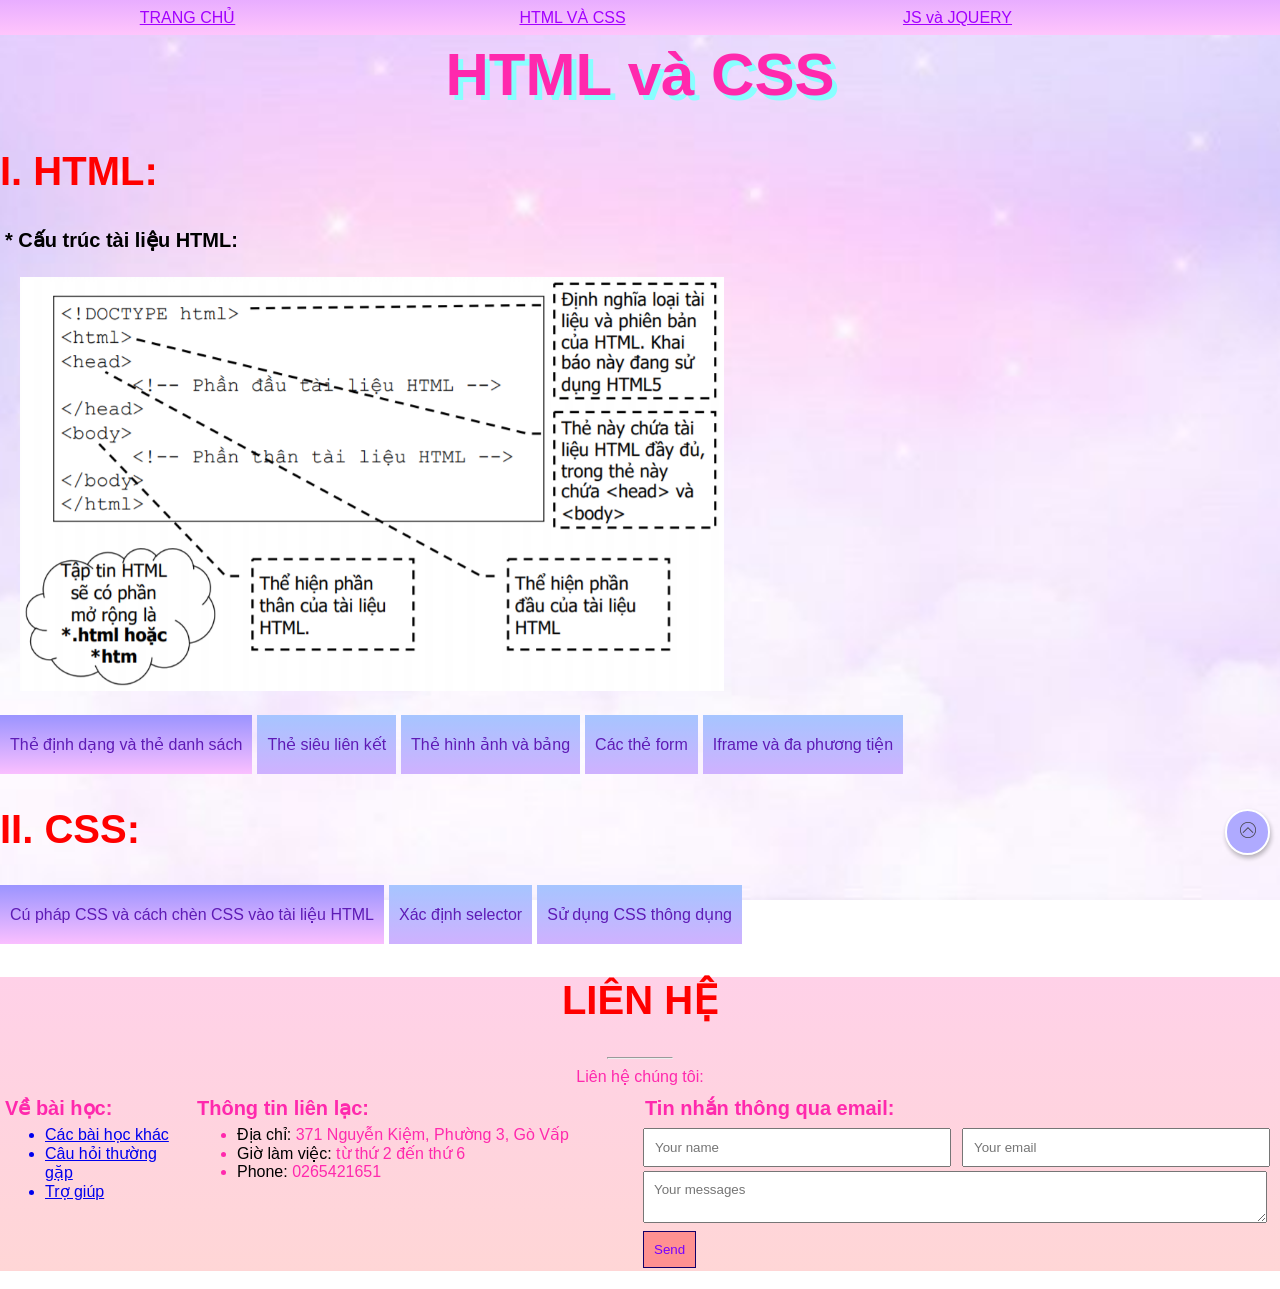
==== index2.html @ cdc8d6a3 "btl" ====
<!DOCTYPE html>
<html>
    <head>
        <meta charset="utf-8" />
        <title> HTML và CSS </title>
        <script src="js/jquery-3.5.1.min.js"></script>
        <script src="js/script html.js"></script>
        <link href="css/style html.css" rel="stylesheet">
    </head>
    <style>
        body {
            background: url("images/72234a18b250a1e7b4c076f062a5eaed.jpg") no-repeat center center fixed;
            -webkit-background-size: cover;
            -moz-background-size: cover;
            -o-background-size: cover;
            }
    </style>
    <body>
        <nav id="fixNav">
            <ul class="MENU">
                <li><a href= "demo.html">TRANG CHỦ</a></li>
                <li><a href="index2.html">HTML VÀ CSS</a></li>
                <li><a href="index3.html">JS và JQUERY</a></li>
                <li><a href="quiz game.html">GAME</a></li>
                <li><a href="#lienhe">LIÊN HỆ</a></li>
            </ul>
        </nav>

        <header>
            <h1> HTML và CSS </h1>
        </header>   
        
        <section>
            <h1><a > I. HTML: </a></h1> 
            <h3><b>* Cấu trúc tài liệu HTML:</b></h3>
            <div class="html">
                <img src="images/Untitled.png" alt="cauTrucHTML"/>
            </div>
            <ul class="tab flex">
                <li><a href="#ds" class="active">Thẻ định dạng và thẻ danh sách</a></li>
                <li><a href="#lk">Thẻ siêu liên kết</a></li>
                <li><a href="#ha">Thẻ hình ảnh và bảng</a></li>
                <li><a href="#form">Các thẻ form</a></li>
                <li><a href="#iframe">Iframe và đa phương tiện</a></li>    
            </ul>

            <div class="tab-content active">
                <div id="ds">
                    <h3>Các thẻ định dạng:</h3>
                    <ul>
                    <p class="color"><u><b>Một số thẻ định dạng chữ viết:</u></b></p>
                    <li>
                        <code><i>&lt;strong&gt;</i></code>: In đậm chữ viết.     
                    </li>
                    <li>
                        <code><i>&lt;i&gt;</i></code>: In nghiêng chữ viết.     
                    </li>
                    <li>
                        <code><i>&lt;u&gt;</i></code>: Gạch chân chữ viết.    
                    </li>
                    <li>
                        <code><i>&lt;strike&gt;</i></code>: Gạch ngang chữ viết.     
                    </li>
                    <li>
                        <code><i>&lt;em&gt;</i></code>: Nhấn mạnh câu.     
                    </li>
                    <li>
                        <code><i>&lt;code&gt;</i></code>: Định dạng đoạn mã của chương trình.
                    </li>
                    <li>
                        <code><i>&lt;hr&gt;</i></code>: Thước kẻ nang trên tài liệu.
                    </li>
                    <li>
                        <code><i>&lt;mark&gt;</i></code>: Tô sáng chữ viết.
                    </li>
                    
                    </ul>

                    <ul>
                        <p class="color"><u><b>Thẻ trích dẫn:</u></b></p>
                        <li>
                            <code><i>&lt;quote&gt;</i></code>: Định dạng như một câu trích dẫn và có thể định dạng thêm tên người trích dẫn.
                        </li>
                        <li>
                            <code><i>&lt;cite&gt;</i></code>: Trích dẫn tên tác giả.
                        </li>    
                    </ul>

                    <ul>
                        <p class="color"><u><b>Thẻ định dạng sẵn:</u></b></p>
                        <small><b>Được gọi là thẻ định dạng sẵn vì mặc định trình duyệt đã tự động định dạng cho các nội dung nằm bên trong thẻ đó như kích thước chữ, khoảng cách, kiểu chữ.</b></small>
                        <li>
                            <code><i>&lt;pre&gt;</i></code>: đăng một câu đối thoại hoặc in một đoạn mã để cho dễ phân biệt với các văn bản thông thường.    
                        </li>
        
                    </ul>
                    <ul>
                        <p class="color"><u><b>Các thuộc tính dùng để định dạng:</u></b></p>
                        <small><b>Các thuộc tính này thường ở trong các thẻ như <code>&lt;div&gt;</code> và <code>&lt;span&gt;</code> bởi vì các thuộc tính này là các thuộc tính của CSS.</b></small> 
                        <li>
                            <code><i>&lt;style&gt;</i></code>: Để định dạng chữ viết.
                        </li>
                        <li>
                            <code><i>&lt;color&gt;</i></code>: Chỉnh màu chữ.
                        </li>
                        <li>
                            <code><i>&lt;background-color&gt;</i></code>: Chỉnh màu nền.
                        </li>
                        <li>
                            <code><i>&lt;font-size&gt;</i></code>: Chỉnh kích thước chữ.
                        </li>
                        <li>
                            <code><i>&lt;font-family&gt;</i></code>: Chỉnh font chữ. 
                        </li>
                        <li>
                            <code><i>&lt;text-align&gt;</i></code>: Căn lề văn bản.
                        </li>    
                    </ul>

                    <h3>Các thẻ danh sách:</h3>
                    <ul>
                        <li><code><i>&lt;ul&gt;&lt;/ul&gt;</i></code>: Danh sách không thứ tự.</li>
                        <li><code><i>&lt;ol&gt;&lt;/ol&gt;</i></code>: Danh sách có thứ tự.</li>
                        <li><code><i>&lt;dl&gt;&lt;/dl&gt;</i></code>: Danh sách mô tả.</li>
                    </ul>
                </div>
                <div id="lk">
                    <h3>Thẻ siêu liên kết :</h3>
                    <ul>
                        <p class="color"><u><b>Cú pháp của một siêu liên kết:</u></b></p>
                        <li>Cặp thẻ<code><i>&lt;a&gt;&lt;/a&gt;</i></code>.</li>
                        <li>Nơi liên kết đến (thuộc tính <small><b>href</b></small>).</li>
                        <li>Thành phần hiển thị cho liên kết.</li>

                        <p class="color"><u><b>Thuộc tính target:</u></b></p>
                        <li><i>_blank</i>: Mở liên kết trong một cửa sổ hoặc tab mới.</li>
                        <li><i>_self</i>: Mở liên kết trong cùng frame (mặc định).</li>
                        <li><i>_parent</i>:  Mở liên kết trong frame cha.</li>
                        <li><i>_top</i>: Mở liên kết trong toàn cửa sổ.</li>
                        <li><code><i>&lt;framename&gt;</i></code>: Mở liên kết trong một frame chỉ định.</li>

                        <p class="color"><u><b>Các loại liên kết:</u></b></p>
                        <li>Liên kết ngoại (external): Truyền URL của trang cần đến vào href (URL có thể tương đối hoặc tuyệt đối).</li>
                        <li>Liên kết nội (internal): Truyền vị trí cần đến vào href (trong đó &lt;vị trí&gt; là giá trị thuộc tính id của một thẻ nào đó).</li>
                        <li>Tạo liên kết đến vị trí được chỉ định trong một trang web khác ( trong đó cách xác định &lt;vị trí&gt; tương tự như tạo liên kết trong). </li>

                        <p class="color"><u><b>Các thuộc tính thiết lập màu của thẻ &lt;body&gt;:</u></b></p>
                        <li><code><i>&lt;link&gt;</i></code></li>
                        <li><code><i>&lt;alink&gt;</i></code> (active link)</li>
                        <li><code><i>&lt;vlink&gt;</i></code> (visited link)</li>

                        <p class="color"><u><b>Liên kết gửi mail::</u></b></p>
                        <li>Cấu trúc liên kết: "<i>mailto:&lt;địa-chỉ-email&gt;?subject=&body=</i> ".</li>
                        <li>Máy phải cài mail client để thực thi lệnh này.</li>
                    </ul>
                </div>
                <div id="ha">
                    <h3>Thẻ hình ảnh :</h3>
                    <ul>
                        <li>Sử dụng thẻ <i>&lt;img&gt;</i> để định nghĩa một ảnh.</li>
                        <li>Sử dụng thuộc tính src xác định URL  ( địa chỉ web) của ảnh.</li>
                        <li>Sử dụng thuộc tính alt để xác định văn bản thay thế cho ảnh, nếu ảnh không hiển thị.</li>
                        <li>Sử dụng thuộc tính width và height để xác định kích thước của ảnh.</li>
                        <li>Sử dụng CSS width và height để xác định kích thước ảnh (cách khác).</li>
                        <li>Sử dụng CSS float để đặt ảnh nổi.</li>
                        <li>Sử dụng thẻ <i>&lt;map&gt;</i> để định nghĩa một bản đồ ảnh.</li>
                        <li>Sử dụng thẻ <i>&lt;area&gt;</i> để định nghĩa một vùng kích được  trong bản đồ ảnh.</li>
                        <li>Sử dụng thẻ <i>&lt;img&gt;</i> với thuộc tính usemap để chỉ tới một bản đồ ảnh.</li>
                    </ul>

                    <h3>Thẻ bảng :</h3>
                    <ul>
                        <p class="color"><u><b>Một số thẻ bảng trong HTML:</u></b></p>
                        <li><code><i>&lt;table&gt;</i></code>: Xác định một bảng.</li>
                        <li><code><i>&lt;th&gt;</i></code>: Xác định tiêu đề cho các ô trong bảng.</li>
                        <li><code><i>&lt;tr&gt;</i></code>: Xác định hàng trong bảng.</li>
                        <li><code><i>&lt;td&gt;</i></code>: Xác định cột trong bảng.</li>
                        <li><code><i>&lt;caption&gt;</i></code>: Xác định chú thích cho bảng.</li>
                        <li><code><i>&lt;colgroup&gt;</i></code>: Xác định nhóm của một hoặc nhiều cột trong một bảng để định dạng.</li>
                        <li><code><i>&lt;col&gt;</i></code>: Xác định thuộc tính column cho mỗi cột bằng phần tử <i>&lt;colgroup&gt;</i>.</li>
                        <li><code><i>&lt;thead&gt;</i></code>: Nhóm nội dung các header trong một bảng.</li>
                        <li><code><i>&lt;tbody&gt;</i></code>: Nhóm nội dung các body trong một bảng.</li>
                        <li><code><i>&lt;tfoot&gt;</i></code>: Nhóm  nội dung các footer trong một bảng.</li>

                        <p class="color"><u><b>Công dụng của các thẻ và thuộc tính:</u></b></p>  
                        <li>Trong HTML sử dụng thẻ <i>&lt;table&gt;</i> để tạo một bảng.</li>
                        <li>Trong HTML sử dụng thẻ <i>&lt;tr&gt;</i> để tạo một hàng của một bảng.</li>
                        <li>Trong HTML sử dụng thẻ <i>&lt;td&gt;</i> để tạo dữ liệu cho một bảng.</li>
                        <li>Trong HTML sử dụng thẻ <i>&lt;th&gt;</i> để tạo tiêu đề cho bảng.</li>
                        <li>Trong HTML sử dụng thẻ <i>&lt;caption&gt;</i> để tạo chú thích cho bảng.</li>
                        <li>Trong CSS sử dụng thuộc tính border để tạo đường viền.</li>
                        <li>Trong CSS sử dụng thuộc tính border-collapse để thu nhỏ đường viền của các ô.</li>
                        <li>Trong CSS sử dụng thuộc tính padding để thêm khoảng trống trong các ô.</li>
                        <li>Trong CSS sử dụng thuộc tính text-align để căn lề văn bản.</li>
                        <li>Trong CSS sử dụng thuộc tính border-spacing để thiết lập khoảng trắng giữa các ô.</li>
                        <li>Sử dụng thuộc tính colspan để chia một ô thành nhiều cột.</li>
                        <li>Sử dụng thuộc tính rowspan để chia một ô thành nhiều hàng.</li>
                        <li>Sử dụng thuộc tính id để xác định duy nhất một bảng.</li>
                    </ul>
                </div>

                <div id="form">
                    <ul>
                        <p class="color"><u><b>Các thuộc tính của form:</u></b></p>
                        <li><u><i>Accept-charset</i></u>:	Chỉ định bảng mã được sử dụng trong form gửi (mặc định: theo bảng mã của trang).</li>
                        <li><u><i>Action</i></u>:	Chỉ định một địa chỉ (url) sẽ gửi dữ liệu trên form tới (mặc định: trang gửi).</li>
                        <li><u><i>Autocomplete</i></u>:	Chỉ định cho trình duyệt tự lấy dữ liệu tự động từ dữ liệu người sử dụng đã nhập trước đâu (mặc định: on), ví dụ bạn gõ chữ vào ô nhập, nó sẽ hiện ra các gợi ý các từ bạn đã gõ vào đó.</li>
                        <li><u><i>Enctype</i></u>:	Chỉ định mã hoá dữ liệu gửi đi (Mặc định: url-encoded).</li>
                        <li><u><i>Method</i></u>:	Chỉ định phương thức HTTP được sử dụng khi gửi form (mặc định: GET).</li>
                        <li><u><i>Name</i></u>:	Chỉ định một tên được sử dụng để nhận diện các thành phần trên form (với DOM sử dụng: document.forms.name).</li>
                        <li><u><i>Novalidate</i></u>:	Chỉ định trình duyệt sẽ không hợp lệ cho form.</li>
                        <li><u><i>Target</i></u>:	Chỉ định đích của một địa chỉ trong thuộc tính action (mặc định: _self).</li>
                    </ul>
                </div>
                <div id="iframe">
                    <h3>Iframe trong HTML: :</h3>
                    <ul>
                        <p class="color"><u><b>Iframe và cấu trúc iframe:</u></b></p>
                        <li><i>&lt;iframe&gt;</i> : Dùng để định nghĩamột inline frame.</li>
                        <li>Cú pháp: &lt;iframe src=“URL“&gt;&lt;/iframe&gt; (trong đó thuộc tính <i>src</i> đăc tả URL của trang iframe).</li>

                        <p class="color"><u><b>Height và width của iframe:</u></b></p>
                        <li>Các giá trị thuộc tính được xác định tại điểm ảnh (pixel) theo mặc định, nhưng  chúng cũng có thể được tính theo phần trăm (như “80%”).</li>
                        <li>VD: <i>&lt;iframe src=“demo_iframe.htm” width=“200” height=“200”&gt;&lt;/iframe&gt;</i></li>

                        <p class="color"><u><b>Bỏ đường viền trong iframe:</u></b></p>
                        <li>Để loại bỏ đường viền đó, ta thêm thuộc tính <i>style</i> và sử dụng thuộc tính <i>border</i> trong CSS: </li>
                        <li>VD: <i>&lt;iframe src=“demo_iframe.htm” style=“border:none”&gt;&lt;/iframe&gt;</i></li>

                        <p class="color"><u><b>Iframe như một target:</u></b></p>
                        <li>Một iframe có thể sử dụng như một đích tới cho một link.</li>
                        <li>Thuộc tính <i>target</i> của một <i>link</i> phải tham chiếu tới thuộc tính <i>name</i> của một iframe.</li>
                        <li>VD: &lt;iframe src=“demo_iframe.htm” name=“iframe_a”&gt;&lt;/iframe&gt; <br>
                            VD: &lt;p&gt;&lt;a href=“http://timoday.edu.vn/” target=“iframe_a”&gt;timoday.edu.vn&lt;/a&gt;&lt;/p&gt;</li>
                    </ul>
                        <h3>Đa phương tiện trong HTML :</h3>
                    <ul>
                        <p class="color"><u><b>Các định dạng đa phương tiện: </u></b></p>
                        <li>Các phần tử Multimedia (như audio hoặc video) là phần tử lưu trữ các tệp tin đa phương tiện.</li>
                        <li>Cách phổ biến nhất để nhận ra định dạng của một tệp tin là xem phần mở rộng (thường từ 2-4 ký tự đằng sau dấu chấm) của tệp tin đó.</li>
                        <li>Các tệp tin multimedia có những phần mở rộng khác nhau như: .swf, .wav, .mp3, .mp4, .mpg, .wmv và .avi.</li>

                        <p class="color"><u><b>Các định dạng video phổ biến: </u></b></p>
                        <li><u><i>.mpg</i> và <i> .mpeg</i></u> (MPEG): MPEG được phát triển bởi Moving Pictures Expert Group. Đây là định dạng video phổ biến đầu tiên trên trang web. MPEG được tất cả các trình duyệt hỗ trợ nhưng lại không được hỗ trợ trong HTML5.</li>
                        <li><u></u><i>.avi</i> (AVI): AVI (Audio Video Interleave) được phát triển bởi Microsoft. Được sử dụng phổ biến trong camera và TV. Tuy nhiên định dạng này có thể chạy trên máy tính nhưng không chạy được trên website.</li>
                        <li><u><i>.wmv</i></u> (WMV): WMV (Windows Media Video) được phát triển bởi Microsoft. Được sử dụng phổ biến trong camera và TV. Tuy nhiên định dạng này có thể chạy trên máy tính nhưng không chạy được trên website.</li>
                        <li><u><i>.mov</i></u> (QuickTime): QuickTime được phát triển bởi Apple. Được sử dụng phổ biến trong camera và TV. Định dạng này có thể chạy trên máy tính nhưng không chạy được trên website. </li>
                        <li><u><i>.rm</i></u> và <i>.ram</i> (RealVideo): RealVideo được phát triển bởi Real Media cho phép truyền tải video với băng thông thấp. Ngày nay, định dạng RealVideo vẫn được sử dụng trong video trực tuyến và Internet TV nhưng không chạy được trên trình duyệt.</li>
                        <li><u><i>.swf</i></u> và <i>.flv</i> (Flash): Flash được phát triển bởi Macromedia. Thường cần phải cài thêm các thành phần mở rộng (plug-in) mới có thể chạy được trên các trình duyệt web.</li>
                        <li><u><i>.ogg</i></u> (Ogg): Theora Ogg được phát triển bởi Xiph.Org Foundation. Được hỗ trợ bởi HTML5.</li>
                        <li><u><i>.webm</i></u> (WebM): WebM được phát triển bởi giants, Mozilla, Opera, Adobe, and Google. Được hỗ trợ bởi HTML5.</li>
                        <li><u><i>.mp4</i></u> (MPEG-4 hoặc MP4): MP4. Được phát triển bởi  Moving Pictures Expert Group. Dựa trên QuickTime. Định dạng được sử dụng phổ biến trong camera và TV. Được tất cả các trình duyệt hỗ trợ và được YouTube khuyến khích sử dụng.</li>
                        <small><b>Duy nhất chỉ định dạng MP4, WebM, và Ogg video được hỗ trợ trong tiêu chuẩn mới của HTML5.</b></small>

                        <p class="color"><u><b>Các định dạng âm thanh: </u></b></p>
                        <li><u><i>.mid</i></u> và <i>.midi</i> (MIDI): MIDI (Musical Instrument Digital Interface) là định dạng chính cho tất cả các thiết bị âm nhạc như bộ tổng hợp và các card âm thanh máy tính. Định dạng MIDI không chứa âm thanh. Nó có thể chạy tốt trên các thiết bị điện tử, máy tính nhưng không phải trong các trình duyệt web.</li>
                        <li><u><i>.rm</i></u> và <i>.ram</i> (RealAudio): RealAudio được phát triển bởi Real Media cho phép phát audio với băng thông thấp. Định dạng không chạy được trên các trình duyệt web.</li>
                        <li><u><i>.wma</i></u> (WMA): WMA (Windows Media Audio) được phát triển bởi Microsoft. Định dạng có thể chạy trên máy tính nhưng không chạy được trên trình duyệt web.</li>
                        <li><u><i>.aac	</i></u> (AAC): AAC (Advanced Audio Coding) được phát triển bởi Apple để làm định dạng mặc định cho iTunes. Định dạng có thể chạy trên máy tính nhưng không chạy được trên trình duyệt web.</li>
                        <li><u><i>.wav	</i></u> (WAV): WAV được phát triển bởi IBM and Microsoft. Chạy được trên các máy cài hệ điều hành Windows, Macintosh và Linux. Định dạng được hỗ trợ trong HTML5.</li>
                        <li><u><i>.ogg</i></u> (OGG): Ogg được phát triển bởi tổ chức Xiph.Org. Định dạng được hỗ trợ trong HTML5.</li>
                        <li><u><i>.mp3</i></u> (MP3): MP3 là phần âm thanh của tệp tin MPEG.  MP3 là định dạng dành cho âm nhạc phổ biến nhất thế giới, có thể nén nhạc với dung lượng thấp mà vẫn cho chất lượng tốt. MP3 được tất cả các trình duyệt hỗ trợ.</li>
                        <li><u><i>.mp4</i></u> (MP4): MP4 là định dạng cho video nhưng cũng có thể sử dụng cho audio. MP4 được tất cả các trình duyệt hỗ trợ.</li>
                    </ul> 
                    
                </div>
            </div>
        </section>

        <section>
            <h1><a> II. CSS: </a> </h1>
            <ul class="tab flex">
                <li><a href="#cp" class="active">Cú pháp CSS và cách chèn CSS vào tài liệu HTML</a></li>
                <li><a href="#sel">Xác định selector</a></li>
                <li><a href="#sd">Sử dụng CSS thông dụng</a></li> 
            </ul>

            <div class="tab-content active">
                <div id="cp">
                    <ul>
                        <p class="color"><u><b>Cú pháp cơ bản: </u></b></p>
                        <li>Tập tin CSS có phần mở rộng là <i>.css</i></li>
                        <li>Cú pháp để thiết lập CSS cho một thành phần HTML bao gồm 2 phần: <b>Selector</b> và <b>Declaration</b></li>
                        <li>Có thể có nhiều Declaration thiết lập cho các Selector, cách nhau bằng dấu chấm phẩy.</li>
                        <li>Có thể khai báo nhiều Selector cùng lúc cách nhau bằng dấu chấm phẩy.</li>

                        <p class="color"><u><b>Ghi chú trong CSS: </u></b></p>
                        <li>Ghi chú sẽ được trình duyệt bỏ qua.</li>
                        <li>Để ghi chú ta sử dụng cặp ký hiệu: /* và */ .</li>

                        <p class="color"><u><b>Chèn CSS vào tài liệu HTML: </u></b></p>
                        <u>Có 3 cách để chèn CSS vào các thành phần trong tài liệu HTML:</u></b>
                        <li>Dùng thuộc tính <b>style</b> trên từng thành phần.</li>
                        <li>Dùng thành phần <b>&lt; style &gt; </b>bên trong <b> &lt; head &gt; </b> của tài liệu HTML.</li>
                        <li>Nạp tập tin <b>*.css</b> từ bên ngoài vào tài liệu HTML dùng thẻ <b> &lt; link &gt;</b> bên trong <b>&lt; head &gt;</b> (external).</li>

                        <p class="color"><u><b>Thứ tự ưu tiên trong CSS: </u></b></p>
                        <li>Tăng dần theo trật tự: external &lt; internal &lt; inline &lt; CSS mặc định. </li>
                        <li>Muốn thay đổi đọ ưu tiên ta dùng thuộc tính <b>!important</b> sau phần giá trị của một thuộc tính.</li>
                    </ul>
                </div>

                <div id="sel">
                    <p class="color"><u><b>Các yếu tố để xác định selector: </u></b></p>
                    <li>Sử dụng <b>tên</b> thành phần.</li>
                    <li>Sử dụng <b>thuộc tính id</b> của các thành phần.</li>
                    <li>Sử dụng <b>thuộc tính class</b> của các thành phần.</li>
                    <li>Sử dụng <b>bất kỳ thuộc tính</b> nào khác của các thành phần.</li>
                </div>

                <div id="sd">
                    <p class="color"><u><b>Các thuộc tính CSS thông dụng: </u></b></p>
                    <li><u><i>CSS background</i></u>: background-color, background-image, background-repeat, background-position, background-attachment, background.</li>
                    <li><u><i>CSS font</i></u>: font-family, font-style, font-variant, small-cap, font-weight, font-size, font.</li>
                    <li><u><i>CSS text</i></u>: color, direction, text-align, text-transform, text-decoration, letter-spacing, word-spacing, line-height, text-indent, white-space, text-shadow.</li>
                    <li><u><i>CSS padding</i></u>: padding-top, padding-bottom, padding-right, padding-left, padding.</li>
                    <li><u><i>CSS border</i></u>: border-style, border-style, border-width, border-radius, border. </li>
                    <li><u><i>CSS margin </i></u>: margin-top, margin-bottom, margin-right, margin-left, margin.</li>
                    <li><u><i>CSS list:</i></u>: List-style-type, list-style-position, list-style-image, list-style, marker-offset.</li>
                    <li><u><i>CSS table</i></u>: border-collapse, width/height, text-align, vertical-align.</li>
                    <li><u><i>CSS link</i></u>: :link, :visited, :hover, :active.</li>
                    <li><u><i>CSS dimention</i></u>: height, width, line-height, max-height/min-height, max-width/min-width.</li>
                    <li><u><i>CSS overflow và float</i></u>: visible, hidden, scroll, auto.</li>
                    <li><u><i>CSS position</i></u>: static, relative, absolute, fixed.</li>
                    <li><u><i>CSS layout</i></u>: display block hoặc inline(có thể chuyển đổi), inline-block, flex, box-sizing.</li>
                    <li><u><i>CSS gradient</i></u>: linear-gradient, radial-gradient.</li>
                    <li><u><i>CSS transform </i></u>: translate, rotate, scale, skew.</li>
                    <li><u><i>CSS transition </i></u>: transition-property, transition-duration, transition-delay, transition-timing-function, transition. </li>
                    <li><u><i>CSS animation</i></u>: animation-name, animation-duration, animation-delay, animation-iteration-coun t, animation.</li>
                </div>
        </section>

        <footer>
            <section id="lienhe">
            <h1>LIÊN HỆ</h1>
            <hr width= "5%"> 
            <p>Liên hệ chúng tôi:</p>
            <div class="contact">
                <div class= "col15">
                    <h3>Về bài học:</h3>
                    <ul>
                        <a href="#"><li>Các bài học khác</li></a>
                        <a href="#"><li>Câu hỏi thường gặp</li></a>
                        <a href="#"><li>Trợ giúp</li></a>
                    </ul>
                </div>
                <div class="col35" >
                    <h3> Thông tin liên lạc: </h3>
                    <ul>
                        <li> <span style="color: black ">Địa chỉ:</span> 371 Nguyễn Kiệm, Phường 3, Gò Vấp </li>
                        <li> <span style="color: black ">Giờ làm việc:</span> từ thứ 2 đến thứ 6 </li>
                        <li> <span style="color: black "> Phone:</span> 0265421651 </li>
                    </ul>
                </div>
                <div class="col50">
                    <h3> Tin nhắn thông qua email: </h3>
                    <form>
                        <table class="msg">
                            <tr>
                                <td>
                                    <input type="text" placeholder="Your name" />
                                </td>
                                <td>
                                    <input type="text" placeholder="Your email" />
                                </td>
                            </tr>
                            <tr>
                                <td colspan="2">
                                    <textarea placeholder="Your messages"></textarea>
                                </td>
                            </tr>
                            <tr>
                                <td colspan="2">
                                    <input type="submit" value="Send" />
                                </td>
                            </tr>
                        </table>
                    </form>
                </div>
            </div>
        </section>            
        </footer>

        <div class='lentop'>
            <div>
            <img src="images/Arrow-Up-512.png" />
            </div>
        </div>
    </body>
    <iframe src="https://www.nhaccuatui.com/mh/background/2vsrQd19Hovd" width="1" height="1" frameborder="0" allowfullscreen allow="autoplay"></iframe>
</html>
---- css/style html.css ----
*{
    font-family: Arial, Helvetica, sans-serif;
}

/* header*/
header > h1 /* lấy thẻ h1 là con trực tiếp*/ {
    text-align: center;
    font-size: 60px;
    color: #ff29ad;
    text-shadow: 5px 5px rgb(136, 255, 255);
    animation: doimau 2s infinite;
}

@keyframes doimau {
    from {
        color:#3700ff;
    }

    to {
        color:#b700ff;
    }
}

/* css nav */
nav {
    background-image: linear-gradient(#e8adff, #ffc5fc) ;
}

ul.MENU > li {
    min-width: 375px;
    border-radius:10px ;
    text-align: center;
}

nav ul{
    list-style-type: none;
    padding: 0;
    display:flex;
}

nav ul > li > a {
    display:block;
    margin: 0px;
    text-align: center;
    border-radius:15px ;
    color:#a200ff;
}

nav ul > li > a:hover {
    background-color:#c7e1ff;
    color: #ff29ad;
    text-decoration: underline;
    list-style-type: none;
}

/* submenu */
.subcontent {
    display: none;
    position: absolute;
    background-image:linear-gradient(#ffc5fc, #ffc5d2) ;    ;
    list-style-type: none;
}

.subcontent > li > a {
    width: 350px;
}

.submenu:hover .subcontent{
    display: block;
    border-radius: 0px 15px;
}

/*body*/
body{
    margin:0;
    font-family: Arial, Helvetica, sans-serif;
}

div.imgs {
    width: 30%; ;
    text-align: center;
    padding:20px;
}

div.imgs > img {
    width: 100%;
}

#fixNav{
    width: 100%;
    height: 35px;
    display: block;
    position: fixed; /*Cho menu cố định 1 vị trí với top và left*/
    top: 0; /*Nằm trên cùng*/
    left: 0; /*Nằm sát bên trái*/
    z-index: 100000; /*Hiển thị lớp trên cùng*/
  }

  #fixNav ul{
    margin: 0;
    padding: 0;
  }

  #fixNav ul li{
    width: auto;
    float: left;
    line-height: 35px; /*Cho text canh giữa menu*/
    padding: 0;
    margin-right:10px;
  }

  #fixNav ul li a{
    white-space: nowrap; /*Cho chữ trong menu không bị wrap*/
  }
  /*CSS Style cho Submenu*/
  #fixNav ul li ul {
    position: absolute;
    width: auto;
    display: none;
    padding-left: 5px;
  }
  
  #fixNav ul li ul li{
    display: block;
    padding:0;
    margin: 0;
    float: none; /*Bỏ float cho li cấp thứ 2*/
  }
  /* Hover cho submenu */

  #fixNav ul li:hover ul{
    /*Display ra submenu*/
    display: block;
  }

/* css foote
/*body*/
body{
    margin:0;
    font-family: Arial, Helvetica, sans-serif;
    background-color: rgb(183, 227, 255);
}

div.html {
    width: 55% ;
    text-align: center;
    padding:20px;
}

div.html > img {
    width: 100%;
}

ul.tab{
    list-style-type: none;
    padding:0;
    margin:0;
} 

ul.tab > li {
    margin-right: 5px;
}

ul.tab > li > a {
    display: block;
    padding: 20px 10px;
    text-decoration: none;
    color: rgb(94, 27, 182);
    background-image:linear-gradient(#a6c5ff, #cfb1ff) ;
}
.flex {
    display:flex;
}

.active {
    background-image:linear-gradient(#9b94ff, #fabfff) !important;
}


/* css footer */
footer{
    background-image: linear-gradient(#ffd1e8, #ffd6d6) ;
    color: #ff29ad;
    min-width:200px;
}

footer h1, footer p {
    text-align: center;
}

/*table*/
.col15 {
    width:15%;
}

.col35 {
    width:35%;
}

div.contact {
    display:flex;
}

.col50 {
    width:50%;
}

table.msg {
    width:100%;
}

input[type=text] {
    width:90%;
    padding:10px;
}

textarea {
    width:95%;
    padding:10px;
}

input[type=submit] {
    background-color: rgb(255, 145, 145);
    color: rgb(119, 0, 255);
    padding:10px;
    border: 0.5px solid rgb(19, 0, 104);
    text-align: center;
}

/* section */
section > h1 {
    font-size: 40px;
    color: red;
}
section > h2 {
    color: blue;
    font-size: 30px;
}

section > h2 > a {
    padding: 50px;
}

p {
    margin: 5px;
}

ul {
    margin:5px;
}

h3 {
    margin:5px;
    font-size: 20px;;
}

/* go to top*/
.lentop {
    display:none; 
    bottom: 5%; 
    right: 10px; 
    cursor: pointer;  
    position: fixed; 
    z-index: 1000;
}

.lentop div {
    background:rgb(171, 165, 255); 
    border:2px solid #fff; 
    border-radius:45px; 
    padding:11px 12.5px; 
    box-shadow: 1px 3px 5px 0px rgba(0, 0, 0, 0.3)
}

.lentop img {
    width:16px; 
    height:16px;
}
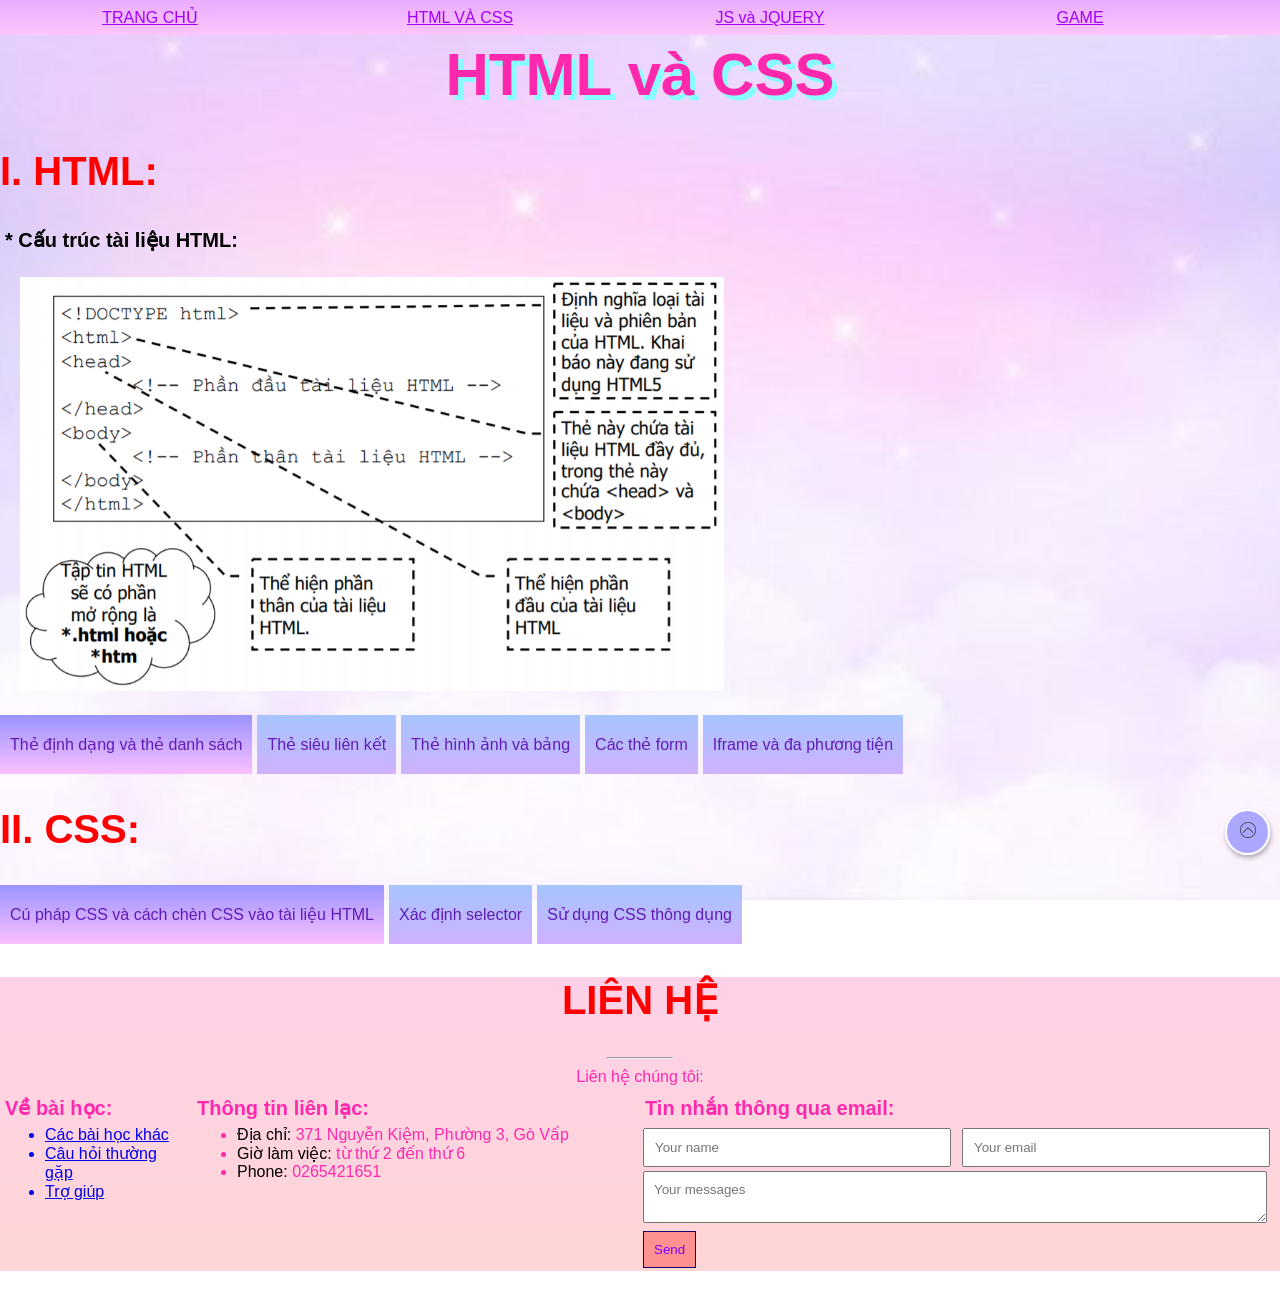
==== commit 9f98995f: "btl" ====
--- a/index2.html
+++ b/index2.html
@@ -11,15 +11,18 @@
         body {
             background: url("images/72234a18b250a1e7b4c076f062a5eaed.jpg") no-repeat center center fixed;
             -webkit-background-size: cover;
-            -moz-background-size: cover;
-            -o-background-size: cover;
             }
     </style>
     <body>
         <nav id="fixNav">
             <ul class="MENU">
                 <li><a href= "demo.html">TRANG CHỦ</a></li>
-                <li><a href="index2.html">HTML VÀ CSS</a></li>
+                <li class="submenu"><a href="index2.html">HTML VÀ CSS</a>
+                <ul class="subcontent">
+                    <li><a href="#html">  HTML </a></li>
+                    <li><a href="#css">  CSS</a></li>
+                </ul>
+            </li>
                 <li><a href="index3.html">JS và JQUERY</a></li>
                 <li><a href="quiz game.html">GAME</a></li>
                 <li><a href="#lienhe">LIÊN HỆ</a></li>
@@ -30,7 +33,7 @@
             <h1> HTML và CSS </h1>
         </header>   
         
-        <section>
+        <section id="html">
             <h1><a > I. HTML: </a></h1> 
             <h3><b>* Cấu trúc tài liệu HTML:</b></h3>
             <div class="html">
@@ -267,7 +270,7 @@
             </div>
         </section>
 
-        <section>
+        <section id="css">
             <h1><a> II. CSS: </a> </h1>
             <ul class="tab flex">
                 <li><a href="#cp" class="active">Cú pháp CSS và cách chèn CSS vào tài liệu HTML</a></li>
--- a/css/style html.css
+++ b/css/style html.css
@@ -27,7 +27,7 @@
 }
 
 ul.MENU > li {
-    min-width: 375px;
+    min-width: 300px;
     border-radius:10px ;
     text-align: center;
 }
@@ -53,7 +53,6 @@
     list-style-type: none;
 }
 
-/* submenu */
 .subcontent {
     display: none;
     position: absolute;
@@ -62,7 +61,7 @@
 }
 
 .subcontent > li > a {
-    width: 350px;
+    width: 300px;
 }
 
 .submenu:hover .subcontent{
